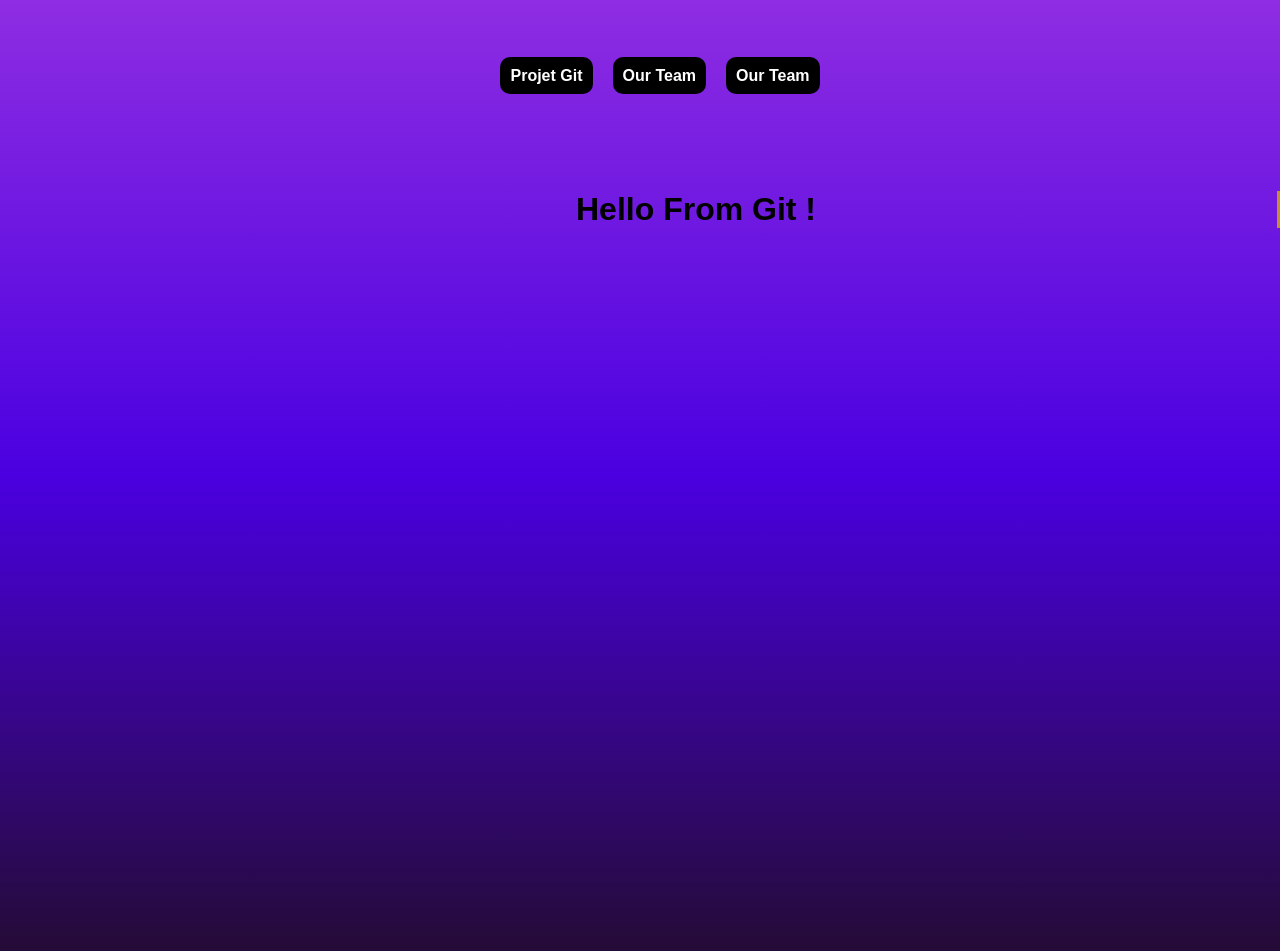
==== Index.html @ c3f7dad6 "Sauvergarde de la premiere partie Index.html-git" ====
<!DOCTYPE html>
<html>
    <head>
        <meta charset ="UTF-8">
        <title>Projet Git</title>
        <meta name ="viewport" content ="width=device-width initial-scale  = 1.0">
        <link rel="stylesheet" href="IndexCss.css">
    </head>
    <body>

       
        <div class="Navbar">
            
            <ul>
                <li><a href="Index.html" >Projet Git</a></li>
                <li ><a href="Team.html">Our Team</a></li>
                <li ><a href="Contact Us.html">Our Team</a></li>
            </ul>
            
        </div>
        <h1> Hello From Git !</h1>
    </body>
</html>
---- IndexCss.css ----
body{
    margin: 0; /* Enlever les marges par défaut */
    height: 100vh; /* vh = viewport height (100% de la hauteur de l'écran) */
    width:100vw;
    background: linear-gradient(to bottom, 
    #8e2de2 0%,    /* Violet pur au tout début */
    #4a00e0 50%,   /* Transition vers un violet plus profond au milieu */
    #240b36 100%   /* Termine très sombre ou vers une autre couleur */
  );
    font-family: 'Trebuchet MS', 'Lucida Sans Unicode', 'Lucida Grande', 'Lucida Sans', Arial, sans-serif;
    text-align: center;
}

.Navbar{
  display: flex;
  align-items: center;
  margin-top: 4%;
  justify-content: center;
}

.Navbar ul {
  display: flex;
  list-style-type: none;
}

.Navbar ul a{
  text-decoration: none;
  font-weight:bolder ;
  margin: 10px;
  color:white;
  padding:10px;
  background-color:black;
  border-radius: 10px;
  transition: 0.4s ease;
}

.Navbar ul a:hover{
  padding:14px;
   background: linear-gradient(to right, 
    #8767c9 5%,    /* Violet pur au tout début */
    #ca42e6 30%,   /* Transition vers un violet plus profond au milieu */
    #240b36 100%   /* Termine très sombre ou vers une autre couleur */
  );
}

h1 {
  white-space: nowrap;
  overflow: hidden;
  border-right: 3px solid #c98c32; /* Curseur orange */
  display: flex;
  margin-top: 7%;
  margin-left: 45%;
  font-family:'Segoe UI', Tahoma, Geneva, Verdana, sans-serif;
  font-size: 2em;
  font-weight: bold;
  
  /* Animation : Nom | Durée | Type de courbe | Répétition */
  animation: 
    boucle-ecriture 6s steps(32) infinite,
    clignotement-curseur 2s infinite;
}

@keyframes boucle-ecriture {
  0%, 10% { width: 0; }
  45%, 55% { width: 15%; } /* Distance de la barre de saisie */
  90%, 100% { width: 0; }
}

@keyframes clignotement-curseur {
  from, to { border-color: transparent; }
  50% { border-color: #c98c32; }
}
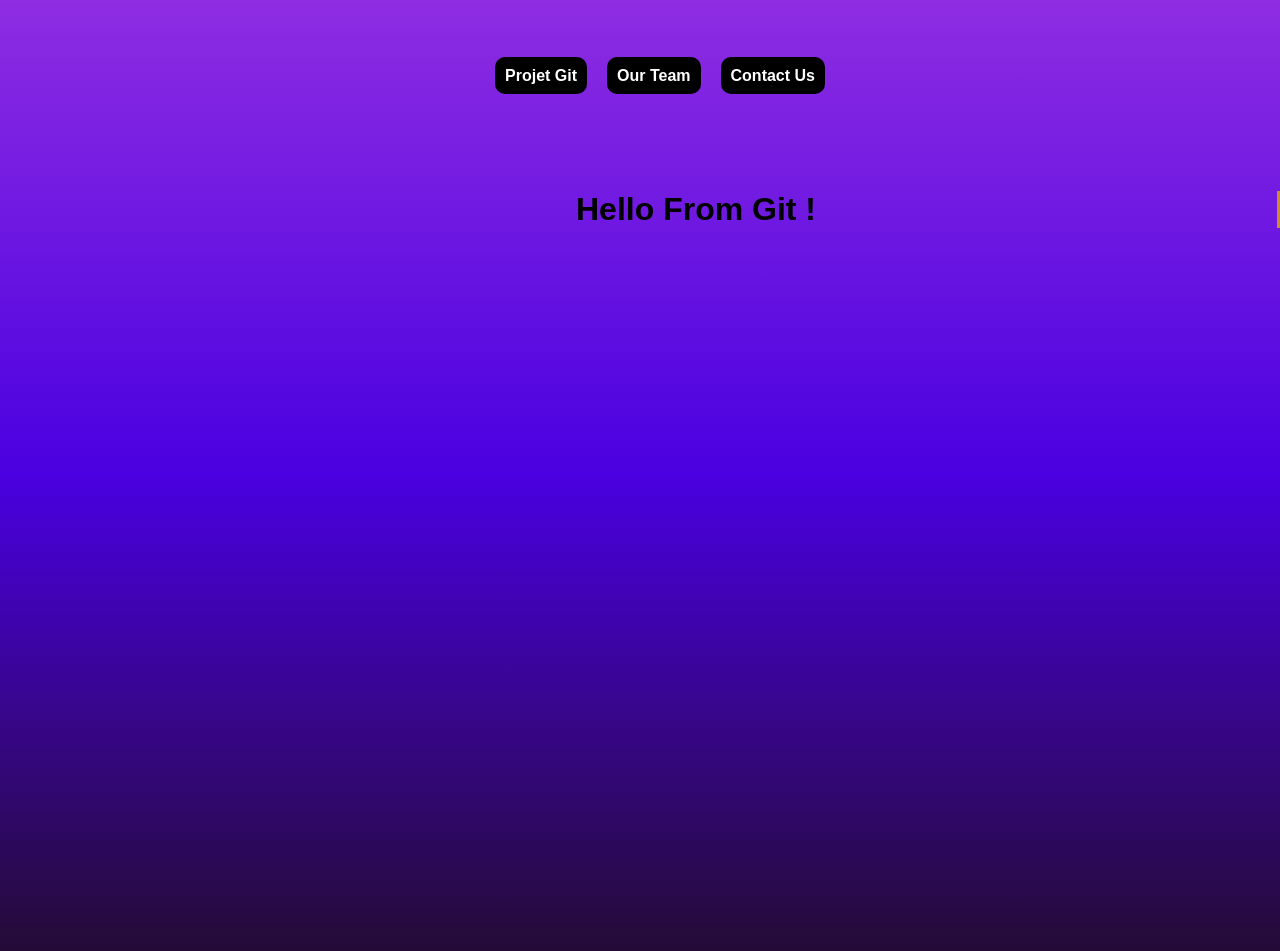
==== commit 85b2b985: "rectification" ====
--- a/Index.html
+++ b/Index.html
@@ -14,7 +14,7 @@
             <ul>
                 <li><a href="Index.html" >Projet Git</a></li>
                 <li ><a href="Team.html">Our Team</a></li>
-                <li ><a href="Contact Us.html">Our Team</a></li>
+                <li ><a href="Contact Us.html">Contact Us</a></li>
             </ul>
             
         </div>
